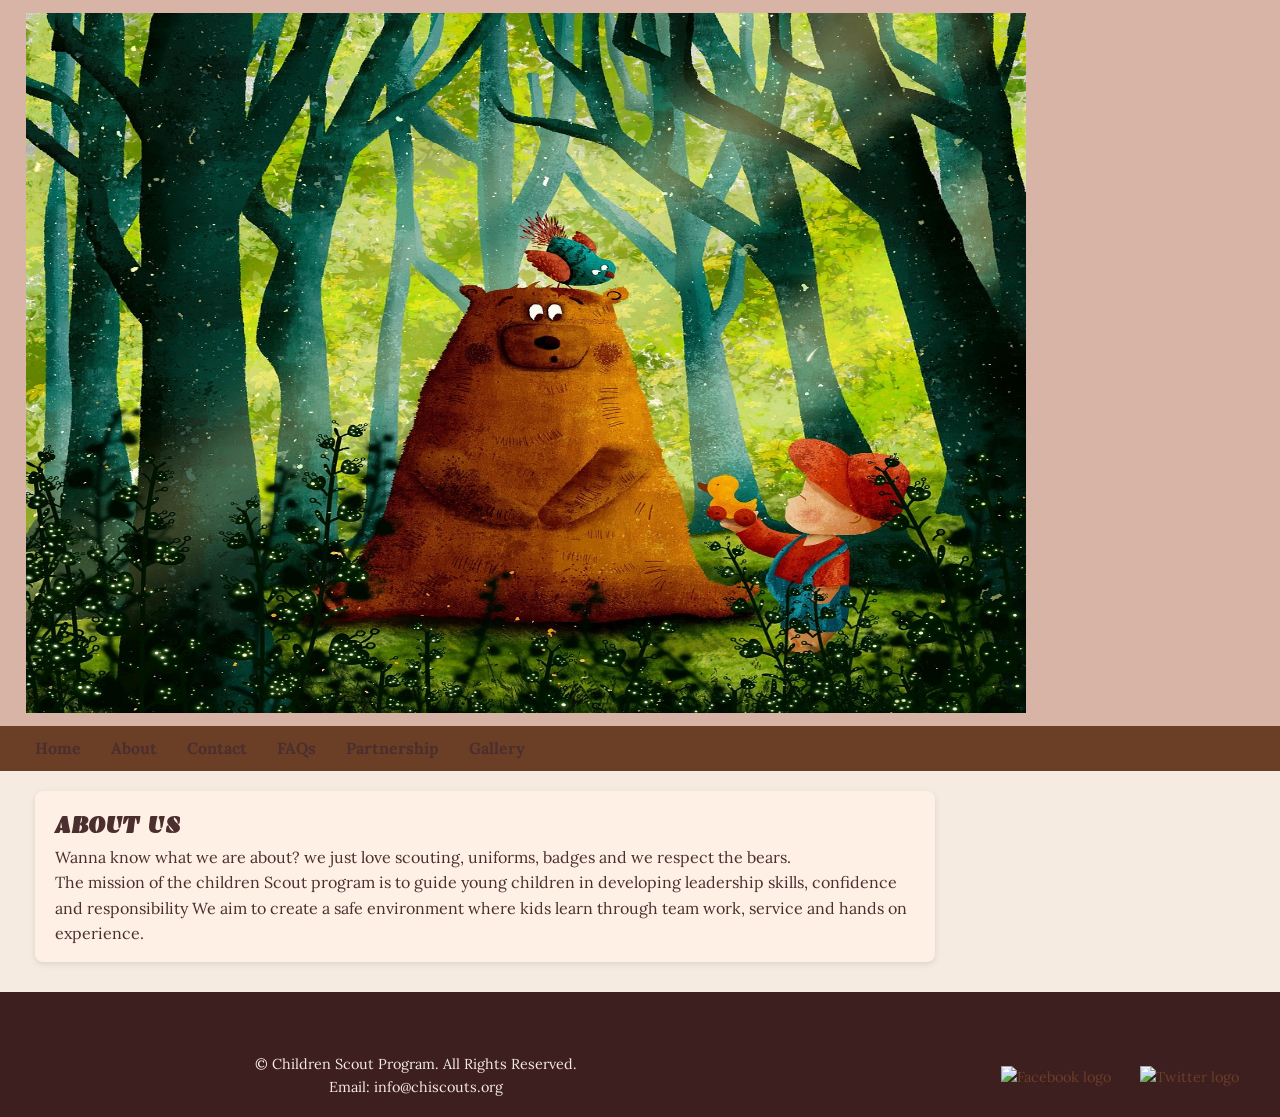
==== about1.html @ b506e67f "Add files via upload" ====
<html lang="en">
<head>
    <meta charset="utf-8">
    <meta name="viewport" content="width=device-width, initial-scale=1.0">
    <title>Children Scout Program</title>

    <!-- Google Fonts -->
    <link rel="preconnect" href="https://fonts.googleapis.com">
    <link rel="preconnect" href="https://fonts.gstatic.com" crossorigin>
    <link href="https://fonts.googleapis.com/css2?family=Emblema+One&family=Lora&display=swap" rel="stylesheet">

    <link rel="stylesheet" href="style.css">
</head>
    <meta charset="utf-8">
    <meta name="description" content="We help rehabilitate local wildlife, such as raccoons, squirrels, fox, birds, deer, horses, pigs, and reptiles.">
    <title>Rescue - Rehabilitate | Wild Rescues</title>
    <link rel="stylesheet" href="style.css">
</head>

<body>
<body>
    <!-- Skip to Content Link -->
    <a href="#content" class="skip">Skip to Content</a>
<header>
    <div class="tab-desk">
        <a href="about.html">
            <img src="scout7.jpg" alt="Children Scout Pic" width="1000" height="700">
        </a>
    </div>

    <div class="mobile sticky">
        <h1>🌲 About Us</h1>
        <h3>Learn. Lead. Explore.</h3>
    </div>
</header>

<nav>
    <ul>
        <li><a href="index.html">Home</a></li>
        <li><a href="about1.html">About</a></li>
        <li><a href="contact1.html">Contact</a></li>
        <li><a href="faqs.html">FAQs</a></li>
        <li><a href="partnership.html">Partnership</a></li>
        <li><a href="gallery.html">Gallery</a></li>
    </ul>
</nav>

<main id="content">
    <section>
        <h2>ABOUT US</h2>
        <p>
            Wanna know what we are about? we just love scouting, uniforms, badges and we respect the bears.
        </p>
         <p>
            The mission of the children Scout program is to guide young children in developing leadership skills, confidence and responsibility
            We aim to create a safe environment where kids learn through team work, service and hands on experience.
        </p>
    </section>
</main>

<footer>
<h1>Tell us what you think</h1>
    <div class="copyright">
        <p>&copy;  Children Scout Program. All Rights Reserved.</p>
        <p>Email: info@chiscouts.org</p>
    </div>

    <div class="social">
        <a href="https://www.facebook.com" target="_blank">
            <img src="images/facebook-logo.png" alt="Facebook logo">
        </a>

        <a href="https://www.twitter.com" target="_blank">
            <img src="images/twitter-logo.png" alt="Twitter logo">
        </a>
    </div>

</footer>
</html>
---- style.css ----
/* ------------------ General Styles ------------------ */
body {
    font-family: 'Lora', serif;
    margin: 0;
    padding: 0;
    line-height: 1.6;
    background-color: #f5ebe0; /* light brown background */
    color: #4b2e2e; /* dark brown text */
}

h1, h2, h3 {
    font-family: 'Emblema One', cursive;
    margin: 0.5em 0;
    color: #3e1f1f; /* darker brown for headers */
}

a {
    text-decoration: none;
    color: #6b3e26; /* brown links */
}

ul {
    list-style-type: none;
    padding: 0;
    margin: 0;
}
.hero {
    background-image: linear-gradient(rgba(255, 255, 255, 0.5),
    rgba(255, 255, 255, 0.5)),
    url("../images/baby-hawk.jpg");
    background-size: cover;
    background-repeat: no-repeat;
    background-position: right;
}
.welcome {
    position: absolute;
    top: 40%;
}
.display-1 {
    font-size: 4em;
}
.bg-brown {
    background-color: #2a1f14 !important;
}

/* ------------------ Image Styles ------------------ */
img {
    max-width: 100%;
    display: inline-block; 
    margin-right: 10px; 
    vertical-align: middle;
}

/* Example CSS Reset */
img, video, h1, h2, h3, p {
  margin: 0;
  padding: 0;
  border: 0;
}
/* Style rules for skip navigation link */
.skip {
    position: absolute;
    left: -999px;
}

.skip:focus {
    left: 10px;
    top: 10px;
    background: #000;
    color: #fff;
    padding: 5px;
}

.image-row {
    display: flex;
    flex-wrap: wrap;
    gap: 10px;
}

.image-row img {
    width: 30%;
    height: auto;
}

/* ------------------ Mobile vs Tab-Desk ------------------ */
.mobile {
    display: block;
}

.tab-desk {
    display: none;
}

/* ------------------ Header Area ------------------ */
header {
    background-color:#d8b4a6; /* medium brown */
    padding: 1% 2%;
}

.mobile h1,
.mobile h3 {
    padding: 2%;
    text-align: center;
}

/* ------------------ Navigation Styles ------------------ */
nav {
    background-color: #6b3e26; /* dark brown nav */
}

nav ul {
    display: flex;
    justify-content: flex-start;
    flex-wrap: wrap;
}

nav ul li {
    margin: 0 15px;
}

nav ul li a {
    color: #4b2e2e; /* dark brown text */
    font-weight: bold;
    padding: 10px 0;
    display: block;
}

nav ul li a:hover {
    text-decoration: underline;
}

/* ------------------ Main Content Styles ------------------ */
main {
    max-width: 900px;
    margin: 20px; /* left-aligned */
    padding: 0 15px;
    text-align: left;
}

section {
    background-color: #fff0e6; /* lighter brown card */
    padding: 15px 20px;
    border-radius: 8px;
    box-shadow: 0 2px 6px rgba(0,0,0,0.1);
    margin-bottom: 30px;
}

section h2 {
    color: #4b2e2e;
}

/* ------------------ Footer Styles ------------------ */
footer {
    background-color: #3e1f1f; /* very dark brown */
    color: #f5ebe0; /* light text */
    text-align: center;
    padding: 15px 0;
    margin-top: 20px;
    font-size: 0.9em;
}

/* ------------------ Responsive Styles ------------------ */
@media (min-width: 768px) {
    .mobile {
        display: none;
    }
.social img {
    display: inline-block;
    padding: 4%;
}
    .tab-desk {
        display: block;
    }
/* Tablet Viewport: Style rules for footer area */

footer {
    overflow: auto;
}

.copyright {
    float: left;
    width: 65%;
}

.social {
    float: right;
    width: 25%;
}
    nav ul {
        justify-content: flex-start;
        padding-left: 20px;
    }
}
---- style.css ----
/* ------------------ General Styles ------------------ */
body {
    font-family: 'Lora', serif;
    margin: 0;
    padding: 0;
    line-height: 1.6;
    background-color: #f5ebe0; /* light brown background */
    color: #4b2e2e; /* dark brown text */
}

h1, h2, h3 {
    font-family: 'Emblema One', cursive;
    margin: 0.5em 0;
    color: #3e1f1f; /* darker brown for headers */
}

a {
    text-decoration: none;
    color: #6b3e26; /* brown links */
}

ul {
    list-style-type: none;
    padding: 0;
    margin: 0;
}
.hero {
    background-image: linear-gradient(rgba(255, 255, 255, 0.5),
    rgba(255, 255, 255, 0.5)),
    url("../images/baby-hawk.jpg");
    background-size: cover;
    background-repeat: no-repeat;
    background-position: right;
}
.welcome {
    position: absolute;
    top: 40%;
}
.display-1 {
    font-size: 4em;
}
.bg-brown {
    background-color: #2a1f14 !important;
}

/* ------------------ Image Styles ------------------ */
img {
    max-width: 100%;
    display: inline-block; 
    margin-right: 10px; 
    vertical-align: middle;
}

/* Example CSS Reset */
img, video, h1, h2, h3, p {
  margin: 0;
  padding: 0;
  border: 0;
}
/* Style rules for skip navigation link */
.skip {
    position: absolute;
    left: -999px;
}

.skip:focus {
    left: 10px;
    top: 10px;
    background: #000;
    color: #fff;
    padding: 5px;
}

.image-row {
    display: flex;
    flex-wrap: wrap;
    gap: 10px;
}

.image-row img {
    width: 30%;
    height: auto;
}

/* ------------------ Mobile vs Tab-Desk ------------------ */
.mobile {
    display: block;
}

.tab-desk {
    display: none;
}

/* ------------------ Header Area ------------------ */
header {
    background-color:#d8b4a6; /* medium brown */
    padding: 1% 2%;
}

.mobile h1,
.mobile h3 {
    padding: 2%;
    text-align: center;
}

/* ------------------ Navigation Styles ------------------ */
nav {
    background-color: #6b3e26; /* dark brown nav */
}

nav ul {
    display: flex;
    justify-content: flex-start;
    flex-wrap: wrap;
}

nav ul li {
    margin: 0 15px;
}

nav ul li a {
    color: #4b2e2e; /* dark brown text */
    font-weight: bold;
    padding: 10px 0;
    display: block;
}

nav ul li a:hover {
    text-decoration: underline;
}

/* ------------------ Main Content Styles ------------------ */
main {
    max-width: 900px;
    margin: 20px; /* left-aligned */
    padding: 0 15px;
    text-align: left;
}

section {
    background-color: #fff0e6; /* lighter brown card */
    padding: 15px 20px;
    border-radius: 8px;
    box-shadow: 0 2px 6px rgba(0,0,0,0.1);
    margin-bottom: 30px;
}

section h2 {
    color: #4b2e2e;
}

/* ------------------ Footer Styles ------------------ */
footer {
    background-color: #3e1f1f; /* very dark brown */
    color: #f5ebe0; /* light text */
    text-align: center;
    padding: 15px 0;
    margin-top: 20px;
    font-size: 0.9em;
}

/* ------------------ Responsive Styles ------------------ */
@media (min-width: 768px) {
    .mobile {
        display: none;
    }
.social img {
    display: inline-block;
    padding: 4%;
}
    .tab-desk {
        display: block;
    }
/* Tablet Viewport: Style rules for footer area */

footer {
    overflow: auto;
}

.copyright {
    float: left;
    width: 65%;
}

.social {
    float: right;
    width: 25%;
}
    nav ul {
        justify-content: flex-start;
        padding-left: 20px;
    }
}
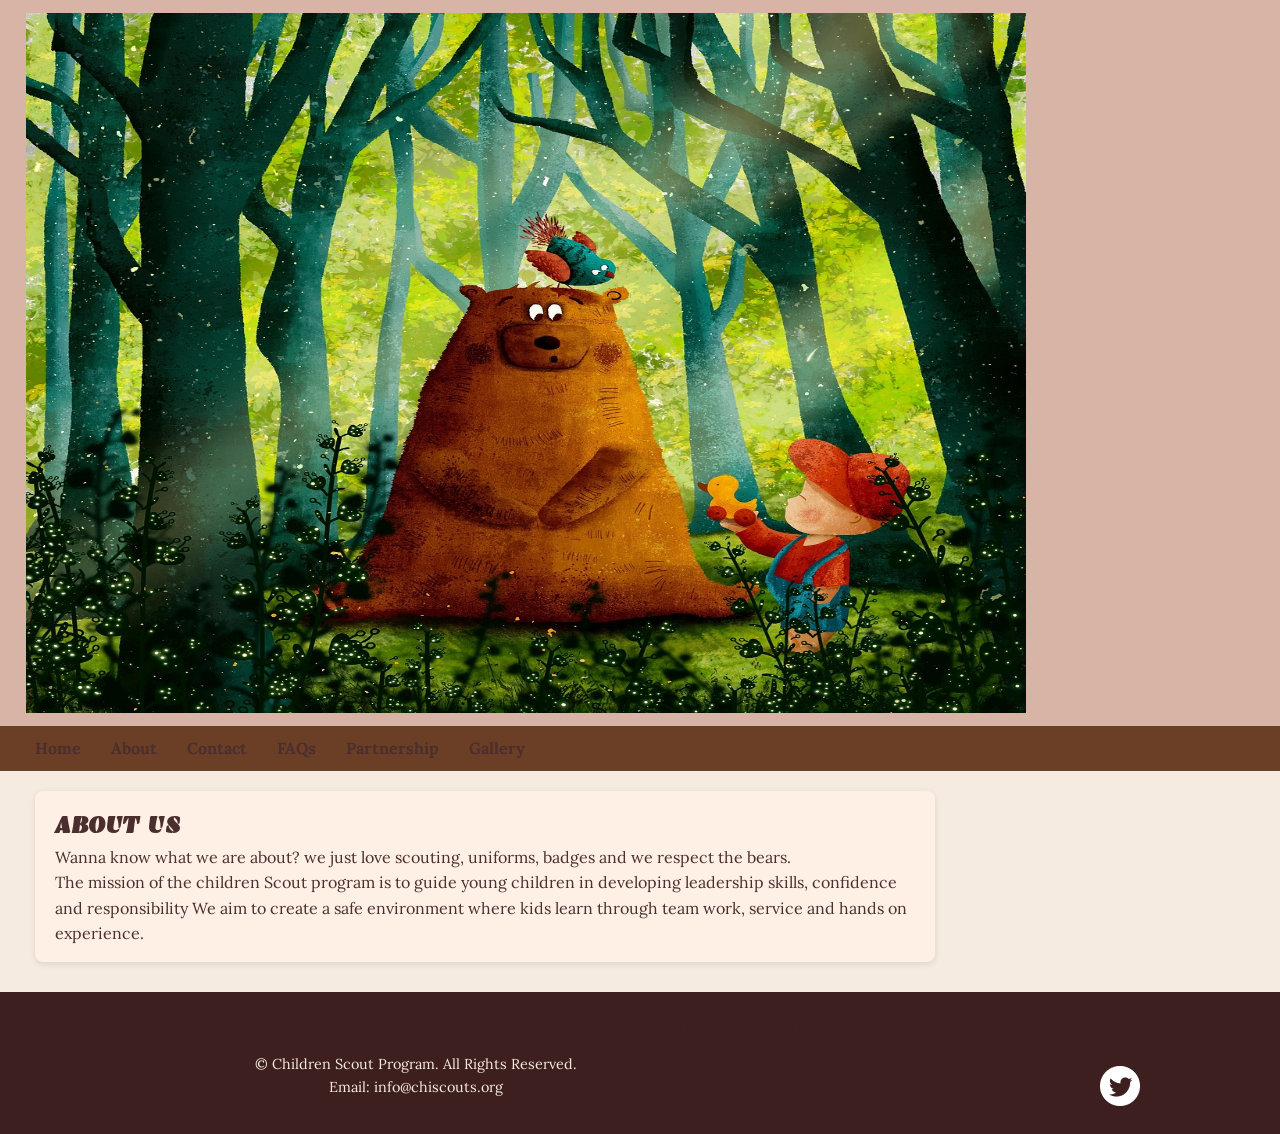
==== commit e0d42104: "Update about1.html" ====
--- a/about1.html
+++ b/about1.html
@@ -66,12 +66,8 @@
     </div>
 
     <div class="social">
-        <a href="https://www.facebook.com" target="_blank">
-            <img src="images/facebook-logo.png" alt="Facebook logo">
-        </a>
-
         <a href="https://www.twitter.com" target="_blank">
-            <img src="images/twitter-logo.png" alt="Twitter logo">
+            <img src="twitter-logo.png" alt="Twitter logo">
         </a>
     </div>
 
